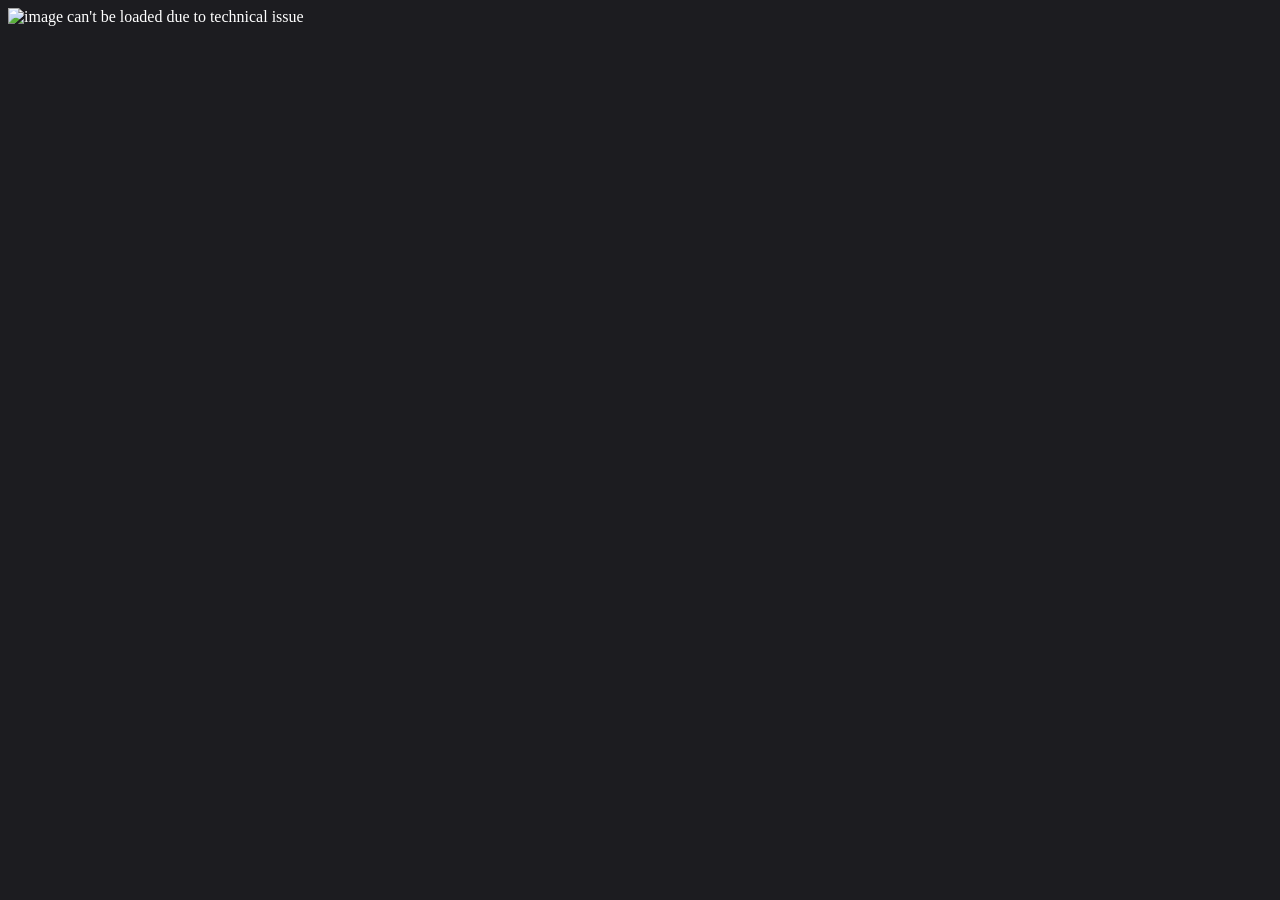
==== image.html @ e5ed86ab "Day 2 - learned" ====
<!DOCTYPE html>
<html lang="en">
<head>
    <meta charset="UTF-8">
    <meta name="viewport" content="width=device-width, initial-scale=1.0">
    <link rel="stylesheet" href="style.css">
    <title>image</title>
</head>
<body>
    <img src="https://images.pexels.com/photos/35054704/pexels-photo-35054704.jpeg" width="400px" height="500px" alt="image can't be loaded due to technical issue">
    <!-- Here src is the link or address of the image and alt is the alternative text that will be visible when image fails to load -->
</html>
---- style.css ----
body{
    background-color:rgb(28, 28, 32);
    color:white;
}
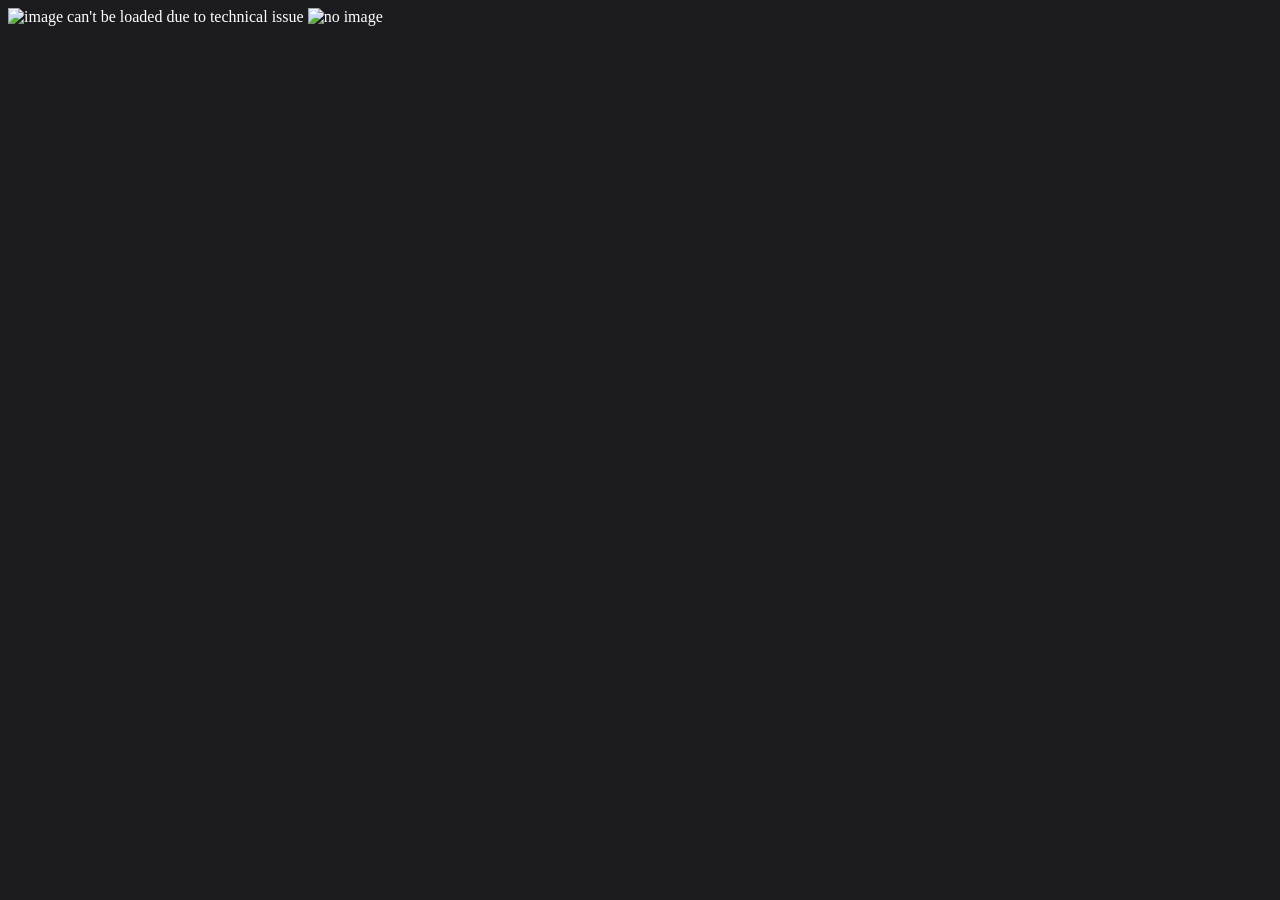
==== commit 6493206b: "Day 3 Learned tables and more" ====
--- a/image.html
+++ b/image.html
@@ -9,4 +9,8 @@
 <body>
     <img src="https://images.pexels.com/photos/35054704/pexels-photo-35054704.jpeg" width="400px" height="500px" alt="image can't be loaded due to technical issue">
     <!-- Here src is the link or address of the image and alt is the alternative text that will be visible when image fails to load -->
+     <picture>
+        <source srcset="https://images.pexels.com/photos/35054704/pexels-photo-35054704.jpeg"/>
+        <img src="https://images.pexels.com/photos/35054704/pexels-photo-35054704.jpeg" alt="no image" width="250px" height="300px">
+     </picture>
 </html>
